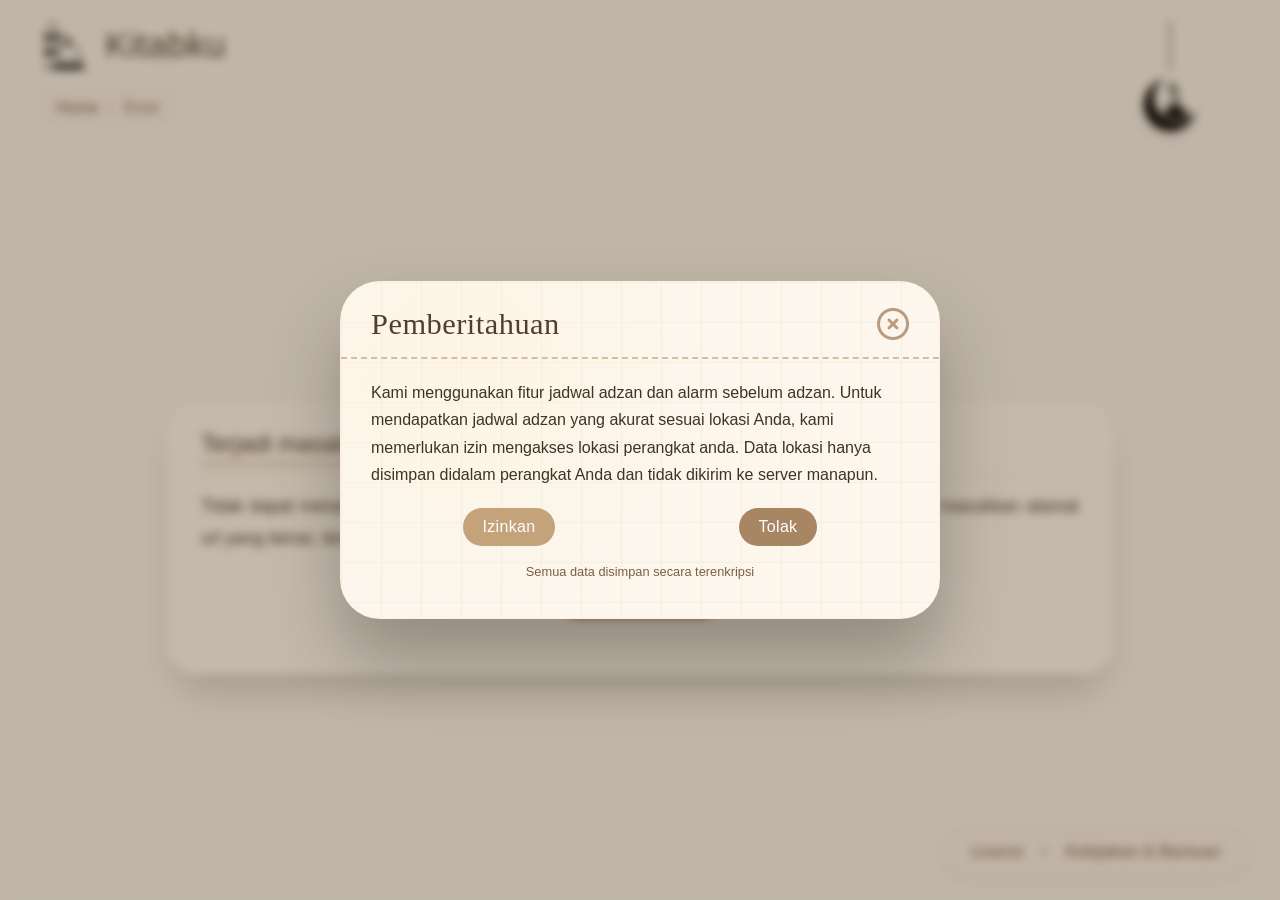
==== id/artikel.html @ 5441eec2 "Add files via upload" ====
<!DOCTYPE html>
<html lang="id">
<head>
    <meta charset="UTF-8">
    <meta name="viewport" content="width=device-width, initial-scale=1.0">
    <title>Kitabku - Artikel</title>
    <link rel="stylesheet" href="../css/style.css">
    <link rel="stylesheet" href="../css/artikel.css">
    <link rel="icon" type="image/png" href="../img/logo.png">
    <link rel="stylesheet" href="https://cdnjs.cloudflare.com/ajax/libs/font-awesome/6.0.0-beta3/css/all.min.css">
    <link href="https://fonts.googleapis.com/css2?family=Amiri&display=swap" rel="stylesheet">
</head>
<body class="artikel-page">
    <header class="header">
        <div class="logo-container">
            <img src="../img/kubah.png" alt="Logo" class="logo">
            <h1 class="site-title">Kitabku</h1>
        </div>
    </header>
    <div class="breadcrumb-wrapper">
        <div class="breadcrumb" id="breadcrumb"></div>
    </div>
    <div class="lamp-container">
        <div class="string"></div>
        <img src="../img/bulan.png" alt="bulan" class="lamp">
    </div>
    <main class="main-content">
        <div class="card-wrapper">
            <img src="../img/alquran.png" alt="Al-Qur'an" class="dome-image">
            <div class="card" id="artikel-card">
                <div class="card-header-sticky">
                    <h2 class="card-title" id="artikel-judul"></h2>
                </div>
                <div class="artikel-isi" id="artikel-isi"></div>
            </div>
        </div>
    </main>
    <div class="action-links">
        <button class="action-link" id="licenseBtn">Licensi</button>
        <span class="separator">•</span>
        <button class="action-link" id="helpBtn">Kebijakan & Bantuan</button>
    </div>
    <div class="modal" id="licenseModal">
        <div class="modal-content paper-texture">
            <div class="modal-header">
                <h3>Licensi MIT</h3>
                <button class="close-modal"><i class="far fa-times-circle"></i></button>
            </div>
            <div class="modal-body">
                <p class="dropcap">Dengan ini, saya menyatakan bahwa seluruh isi dan data di dalam website ini semuanya <strong>benar</strong> dan <strong>dapat dipertanggungjawabkan</strong>. Konten masih dalam tahap <strong>revisi</strong> dan <strong>pengembangan.</strong></p><br>
                <p>Dibuat oleh: <strong>M. Syalman Al Farizi</strong></p><br>
                <p>Copyright © 2026 M. Syalman Al Farizi. Permission is hereby granted, free of charge, to any person obtaining a copy of this software and associated documentation files (the "Software"), to deal in the Software without restriction, including without limitation the rights to use, copy, modify, merge, publish, distribute, sublicense, and/or sell copies of the Software, and to permit persons to whom the Software is furnished to do so, subject to the following conditions:</p><br>
                <p>The above copyright notice and this permission notice shall be included in all copies or substantial portions of the Software.</p><br>
                <p>THE SOFTWARE IS PROVIDED "AS IS", WITHOUT WARRANTY OF ANY KIND, express or implied, including but not limited to the warranties of merchantability, fitness for a particular purpose and noninfringement. In no event shall the authors or copyright holders be liable for any claim, damages or other liability, whether in an action of contract, tort or otherwise, arising from, out of or in connection with the software or the use or other dealings in the software.</p>
            </div>
        </div>
    </div>
    <div class="modal" id="helpModal">
        <div class="modal-content paper-texture">
            <div class="modal-header">
                <h3>Kebijakan & Bantuan</h3>
                <button class="close-modal"><i class="far fa-times-circle"></i></button>
            </div>
            <div class="modal-body">
                <p><strong>Kebijakan Privasi</strong></p>
                <p>Website ini tidak mengambil data pribadi apapun dari pengunjung kecuali data lokasi yang Anda berikan secara sukarela untuk keperluan jadwal adzan. Data lokasi hanya disimpan di perangkat Anda (localStorage) dan tidak dikirim ke server manapun. Anda dapat menghapusnya kapan saja.</p>
                <p>Kami tidak menggunakan cookies, tidak melacak jejak digital, dan tidak menyimpan informasi apapun tentang aktivitas anda. Semua konten bersifat informatif dan bebas digunakan.</p>
                <p><strong>Bantuan & Kontak</strong></p>
                <p>Jika menemukan kesalahan penulisan kata atau penjelasan yang kurang tepat, atau ada saran dan masukan, silakan hubungi kami melalui:</p>
                <div class="contact-list">
                    <a href="https://instagram.com/neveerlabs" target="_blank" class="contact-item"><i class="fab fa-instagram"></i> neveerlabs</a>
                    <a href="https://facebook.com/neveerlabs" target="_blank" class="contact-item"><i class="fab fa-facebook"></i> neveerlabs</a>
                    <a href="https://github.com/neveerlabs" target="_blank" class="contact-item"><i class="fab fa-github"></i> neveerlabs</a>
                    <a href="mailto:userlinuxorg@gmail.com" class="contact-item"><i class="far fa-envelope"></i> userlinuxorg@gmail.com</a>
                </div>
            </div>
        </div>
    </div>
    <div class="modal kitab-modal" id="kitabModal">
        <div class="modal-content paper-texture">
            <div class="modal-header">
                <h3 id="kitabModalHeader">Judul Kitab</h3>
            </div>
            <div class="modal-body" id="kitabModalBody"></div>
        </div>
    </div>
    <div class="modal" id="notificationModal">
        <div class="modal-content paper-texture">
            <div class="modal-header">
                <h3>Pemberitahuan</h3>
                <button class="close-modal" id="closeNotificationModal"><i class="far fa-times-circle"></i></button>
            </div>
            <div class="modal-body" id="notificationMessage"></div>
        </div>
    </div>
    <div class="modal" id="locationPermissionModal">
        <div class="modal-content paper-texture">
            <div class="modal-header">
                <h3>Pemberitahuan</h3>
                <button class="close-modal" id="closeLocationPermissionModal"><i class="far fa-times-circle"></i></button>
            </div>
            <div class="modal-body">
                <p>Kami menggunakan fitur jadwal adzan dan alarm sebelum adzan. Untuk mendapatkan jadwal adzan yang akurat sesuai lokasi Anda, kami memerlukan izin mengakses lokasi perangkat anda. Data lokasi hanya disimpan didalam perangkat Anda dan tidak dikirim ke server manapun.</p>
                <div style="display: flex; justify-content: space-around; margin-top: 20px;">
                    <button class="action-link" id="allowLocationBtn" style="background: #c4a27a; color: white; padding: 10px 20px; border-radius: 40px;">Izinkan</button>
                    <button class="action-link" id="denyLocationBtn" style="background: #a88664; color: white; padding: 10px 20px; border-radius: 40px;">Tolak</button>
                </div>
                <p style="font-size: 0.8rem; color: #7b5f44; margin-top: 15px; text-align: center;">Semua data disimpan secara terenkripsi</p>
            </div>
        </div>
    </div>
    <div class="modal" id="locationResultModal">
        <div class="modal-content paper-texture">
            <div class="modal-header">
                <h3>Informasi Lokasi</h3>
                <button class="close-modal" id="closeLocationResultModal"><i class="far fa-times-circle"></i></button>
            </div>
            <div class="modal-body" id="locationResultMessage"></div>
        </div>
    </div>
    <div class="modal alarm-modal" id="alarmModal">
        <div class="modal-content paper-texture">
            <div class="modal-header">
                <h3>Perhatian semuanya</h3>
                <button class="close-modal" id="closeAlarmModal"><i class="far fa-times-circle"></i></button>
            </div>
            <div class="modal-body" id="alarmMessage"></div>
        </div>
    </div>
    <div class="modal adzan-modal" id="adzanModal">
        <div class="modal-content paper-texture">
            <div class="modal-header">
                <h3>Perhatian semuanya</h3>
                <button class="close-modal" id="closeAdzanModal"><i class="far fa-times-circle"></i></button>
            </div>
            <div class="modal-body" id="adzanMessage"></div>
        </div>
    </div>
    <script src="../js/PrayTimes.js"></script>
    <script src="../js/script.js"></script>
    <script src="../js/data.js"></script>
    <script src="../js/kitab.js"></script>
    <script src="../js/artikel.js"></script>
</body>
</html>
---- css/style.css ----
* {
    margin: 0;
    padding: 0;
    box-sizing: border-box;
}

body {
    font-family: 'Segoe UI', Tahoma, Geneva, Verdana, sans-serif;
    background-color: #faf3e8;
    height: 100vh;
    display: flex;
    flex-direction: column;
    position: relative;
    overflow: hidden;
}

body.artikel-page {
    overflow: auto;
}

.header {
    padding: 20px 40px;
    flex-shrink: 0;
}

.logo-container {
    display: flex;
    align-items: center;
    gap: 15px;
}

.logo {
    width: 50px;
    height: auto;
}

.site-title {
    font-size: 2.2rem;
    font-weight: 500;
    color: #4f3e2e;
    letter-spacing: 0.5px;
}

.breadcrumb-wrapper {
    padding: 0 40px 10px 40px;
    flex-shrink: 0;
}

.breadcrumb {
    display: inline-block;
    font-size: 1rem;
    color: #7b5f44;
    background: rgba(250, 240, 230, 0.5);
    padding: 5px 15px;
    border-radius: 40px;
    backdrop-filter: blur(2px);
    border: 1px solid rgba(180, 150, 120, 0.2);
}

.breadcrumb a {
    color: #6b4f39;
    text-decoration: none;
    transition: color 0.2s;
}

.breadcrumb a:hover {
    color: #8b603b;
    text-decoration: underline;
}

.breadcrumb .separator {
    margin: 0 5px;
    color: #b59573;
}

.lamp-container {
    position: absolute;
    top: 20px;
    right: 80px;
    display: flex;
    flex-direction: column;
    align-items: center;
    transform-origin: top center;
    animation: swing 3s infinite ease-in-out;
    z-index: 10;
}

.string {
    width: 2px;
    height: 50px;
    background: #9b7e61;
    margin-bottom: 5px;
}

.lamp {
    width: 60px;
    height: auto;
    filter: drop-shadow(0 4px 8px rgba(0,0,0,0.1));
}

@keyframes swing {
    0%, 100% { transform: rotate(0deg); }
    25% { transform: rotate(4deg); }
    75% { transform: rotate(-4deg); }
}

.main-content {
    flex: 1;
    display: flex;
    justify-content: center;
    align-items: center;
    padding: 10px;
    min-height: 0;
    position: relative;
    z-index: 1;
}

.card-wrapper {
    position: relative;
    max-width: 600px;
    width: 100%;
    margin-top: 30px;
}

body.artikel-page .card-wrapper {
    max-width: 950px;
    margin-top: 40px;
}

.dome-image {
    position: absolute;
    top: -50px;
    left: 50%;
    transform: translateX(-50%);
    width: 100px;
    height: auto;
    z-index: 5;
    filter: drop-shadow(0 8px 12px rgba(0,0,0,0.1));
}

body.artikel-page .dome-image {
    top: -40px;
    width: 80px;
}

body.scrolled .dome-image {
    top: unset;
}

.card {
    background: rgba(255, 248, 238, 0.95);
    border-radius: 32px;
    padding: 30px 30px 30px 30px;
    box-shadow: 0 25px 40px -15px rgba(0,0,0,0.2);
    border: 1px solid rgba(200, 170, 140, 0.3);
    backdrop-filter: blur(2px);
    max-height: 60vh;
    overflow-y: auto;
    scrollbar-width: thin;
    scrollbar-color: #c4a27a #f0e2d2;
}

.card::-webkit-scrollbar {
    width: 6px;
}

.card::-webkit-scrollbar-track {
    background: #f0e2d2;
    border-radius: 10px;
}

.card::-webkit-scrollbar-thumb {
    background: #c4a27a;
    border-radius: 10px;
}

body.artikel-page .card {
    max-height: 80vh;
    padding: 30px 35px 35px 35px;
}

.card-header-sticky {
    position: sticky;
    top: 0;
    background: rgba(255, 248, 238, 0.95);
    backdrop-filter: blur(2px);
    z-index: 10;
    padding: 0 0 10px 0;
    margin-bottom: 15px;
    border-bottom: 1px solid rgba(200, 170, 140, 0.3);
}

.card-title {
    font-size: 1.5rem;
    color: #4a3727;
    margin-bottom: 0;
    border-bottom: 2px solid #c4a27a;
    display: inline-block;
    padding-bottom: 5px;
    font-weight: 400;
}

body.artikel-page .card-title {
    font-size: 1.5rem;
}

.lesson-list {
    list-style: none;
    font-size: 1.2rem;
}

.lesson-list li {
    padding: 10px 15px;
    margin-bottom: 8px;
    background: #fefaf4;
    border-radius: 40px;
    color: #4f3f30;
    box-shadow: 0 2px 5px rgba(0,0,0,0.03);
    transition: all 0.2s ease;
    display: flex;
    align-items: center;
    gap: 12px;
    border: 1px solid #f0e2d2;
}

.lesson-list li i {
    color: #9b7e61;
    font-size: 1.1rem;
    width: 24px;
}

.lesson-list li:hover {
    background: #f7ede2;
    transform: translateX(5px);
    border-color: #c4a27a;
}

.lesson-list li a {
    display: block;
    color: inherit;
    text-decoration: none;
    width: 100%;
    padding: 10px 15px;
    margin: -10px -15px;
    border-radius: 40px;
}

.lesson-list li:hover a {
    color: inherit;
}

.artikel-isi {
    font-size: 1.1rem;
    line-height: 1.8;
    color: #3f3324;
    text-align: justify;
}

.artikel-isi p {
    margin-bottom: 1.2rem;
}

.kitab-tombol {
    display: inline-block;
    background: #e6d5b8;
    color: #4f3f30;
    padding: 2px 12px;
    border-radius: 30px;
    font-size: 0.9rem;
    font-weight: 500;
    cursor: pointer;
    border: 1px solid #b5926a;
    transition: all 0.2s;
    margin: 0 4px;
    white-space: nowrap;
}

.kitab-tombol:hover {
    background: #d4b690;
    transform: scale(1.02);
    box-shadow: 0 2px 8px rgba(0,0,0,0.1);
}

.highlight-text {
    background-color: #fff1c0;
    padding: 2px 4px;
    border-radius: 6px;
    font-weight: 500;
}

.catatan-text {
    font-style: italic;
    color: #6b4f39;
    background: rgba(200, 170, 140, 0.1);
    padding: 10px 15px;
    border-left: 4px solid #b5926a;
    margin: 15px 0;
    border-radius: 0 12px 12px 0;
    font-size: 0.95rem;
}

.action-links {
    position: fixed;
    bottom: 25px;
    right: 30px;
    display: flex;
    align-items: center;
    gap: 8px;
    z-index: 200;
    background: rgba(250, 240, 230, 0.7);
    backdrop-filter: blur(5px);
    padding: 8px 18px;
    border-radius: 50px;
    border: 1px solid rgba(180, 150, 120, 0.2);
    box-shadow: 0 5px 15px rgba(0,0,0,0.05);
}

.action-link {
    background: none;
    border: none;
    color: #6b4f39;
    font-size: 1rem;
    cursor: pointer;
    padding: 5px 10px;
    transition: all 0.2s;
    font-weight: 400;
    letter-spacing: 0.3px;
}

.action-link:hover {
    color: #8b603b;
    transform: translateY(-1px);
    text-shadow: 0 2px 5px rgba(0,0,0,0.05);
}

.separator {
    color: #b59573;
    font-size: 1.2rem;
}

.modal {
    display: none;
    position: fixed;
    top: 0;
    left: 0;
    width: 100%;
    height: 100%;
    background-color: rgba(60, 40, 20, 0.3);
    backdrop-filter: blur(5px);
    z-index: 1000;
    justify-content: center;
    align-items: center;
    padding: 20px;
}

.modal.show {
    display: flex;
}

.modal-content {
    max-width: 600px;
    width: 100%;
    max-height: 80vh;
    border-radius: 40px;
    box-shadow: 0 40px 70px rgba(0,0,0,0.25);
    border: 1px solid rgba(255, 240, 220, 0.7);
    animation: modalFadeIn 0.4s ease;
    overflow: hidden;
    display: flex;
    flex-direction: column;
}

.paper-texture {
    background-color: #fcf6ed;
    background-image: 
    linear-gradient(rgba(200, 170, 140, 0.1) 1px, transparent 1px),
    linear-gradient(90deg, rgba(200, 170, 140, 0.1) 1px, transparent 1px);
    background-size: 40px 40px;
    position: relative;
}

.paper-texture::before {
    content: '';
    position: absolute;
    top: 0;
    left: 0;
    right: 0;
    bottom: 0;
    background: radial-gradient(circle at 20% 30%, rgba(255, 240, 210, 0.3) 0%, transparent 50%);
    pointer-events: none;
}

.modal-header {
    display: flex;
    justify-content: space-between;
    align-items: center;
    padding: 25px 30px 15px 30px;
    border-bottom: 2px dashed #d8bc9c;
    position: relative;
    flex-shrink: 0;
}

.modal-header h3 {
    font-size: 1.9rem;
    color: #4f3f2c;
    font-weight: 350;
    letter-spacing: 0.5px;
    font-family: 'Times New Roman', serif;
}

.close-modal {
    background: none;
    border: none;
    font-size: 2rem;
    color: #a88664;
    cursor: pointer;
    transition: all 0.2s;
    line-height: 1;
    opacity: 0.8;
}

.close-modal:hover {
    color: #5a3e28;
    opacity: 1;
    transform: rotate(90deg);
}

.modal-body {
    padding: 20px 30px 35px 30px;
    color: #3f3324;
    font-size: 1rem;
    line-height: 1.7;
    position: relative;
    overflow-y: auto;
    flex: 1;
}

.modal-body::-webkit-scrollbar {
    width: 6px;
}

.modal-body::-webkit-scrollbar-track {
    background: #f0e2d2;
    border-radius: 10px;
}

.modal-body::-webkit-scrollbar-thumb {
    background: #c4a27a;
    border-radius: 10px;
}

.kitab-modal .modal-body {
    font-family: 'Amiri', serif;
    direction: rtl;
    text-align: right;
    font-size: 1.3rem;
    line-height: 2;
}

.kitab-modal .modal-body p {
    margin-bottom: 1.5rem;
}

.kitab-modal .modal-header h3 {
    font-size: clamp(1rem, 5vw, 1.9rem);
    word-break: break-word;
    white-space: normal;
    line-height: 1.3;
}

.contact-list {
    display: flex;
    flex-direction: column;
    gap: 12px;
    margin-top: 20px;
    padding-bottom: 10px;
}

.contact-item {
    display: flex;
    align-items: center;
    gap: 15px;
    padding: 12px 20px;
    background: rgba(250, 240, 230, 0.8);
    border-radius: 100px;
    color: #4f3f30;
    text-decoration: none;
    border: 1px solid #e2cfb5;
    transition: all 0.25s ease;
    font-size: 1.05rem;
    backdrop-filter: blur(2px);
    word-break: break-word;
}

.contact-item i {
    font-size: 1.4rem;
    width: 28px;
    color: #7b5f44;
    transition: transform 0.2s;
    flex-shrink: 0;
}

.contact-item:hover {
    background: #efe2d2;
    border-color: #b5926a;
    transform: translateX(8px);
    box-shadow: 0 5px 15px rgba(0,0,0,0.1);
}

.contact-item:hover i {
    transform: scale(1.1);
}

@media (max-width: 768px) {
    .header {
        padding: 15px 25px;
    }

    .breadcrumb-wrapper {
        padding: 0 25px 10px 25px;
    }

    .logo {
        width: 40px;
    }

    .site-title {
        font-size: 1.8rem;
    }

    .lamp-container {
        right: 40px;
        top: 15px;
    }

    .lamp {
        width: 45px;
    }

    .string {
        height: 35px;
    }

    .card-wrapper {
        max-width: 450px;
    }

    .dome-image {
        width: 70px;
        top: -35px;
    }

    .card {
        padding: 25px 20px 20px;
        max-height: 50vh;
    }

    .card-title {
        font-size: 1.6rem;
    }

    .lesson-list {
        font-size: 1rem;
    }

    .lesson-list li {
        padding: 8px 12px;
    }

    .modal-content {
        max-width: 90%;
        max-height: 75vh;
    }

    .modal-header {
        padding: 20px 20px 10px;
    }

    .modal-header h3 {
        font-size: 1.5rem;
    }

    .modal-body {
        padding: 15px 20px 25px;
    }

    .contact-item {
        padding: 10px 15px;
        font-size: 0.95rem;
    }

    .action-links {
        bottom: 15px;
        right: 15px;
        padding: 6px 12px;
    }

    .action-link {
        font-size: 0.9rem;
    }

    body.artikel-page .card-wrapper {
        max-width: 98%;
        margin-top: 30px;
    }

    body.artikel-page .card {
        max-height: 70vh;
    }

    body.artikel-page .dome-image {
        top: -35px;
        width: 70px;
    }
}

@media (max-width: 480px) {
    .logo {
        width: 35px;
    }

    .site-title {
        font-size: 1.5rem;
    }

    .lamp {
        width: 35px;
    }

    .string {
        height: 25px;
    }

    .card-wrapper {
        max-width: 320px;
    }

    .dome-image {
        width: 55px;
        top: -25px;
    }

    .card-title {
        font-size: 1.3rem;
    }

    .card {
        max-height: 55vh;
        padding: 20px 15px 15px;
    }

    .modal-content {
        max-height: 70vh;
    }

    .modal-header h3 {
        font-size: 1.3rem;
    }

    .modal-body {
        padding: 10px 15px 20px;
    }

    .contact-item {
        padding: 8px 12px;
        font-size: 0.85rem;
    }

    .contact-item i {
        font-size: 1.2rem;
        width: 24px;
    }

    .breadcrumb-wrapper {
        padding: 0 15px 8px 15px;
    }

    .breadcrumb {
        font-size: 0.9rem;
        padding: 4px 12px;
    }

    .action-links {
        position: static;
        margin-top: 20px;
        margin-bottom: 20px;
        margin-right: 15px;
        margin-left: auto;
        width: fit-content;
        background: rgba(250, 240, 230, 0.9);
        backdrop-filter: blur(5px);
        padding: 6px 12px;
        border-radius: 50px;
        box-shadow: 0 2px 8px rgba(0,0,0,0.1);
        display: flex;
        flex-direction: row;
        gap: 8px;
        justify-content: flex-end;
        align-items: center;
    }

    .action-link {
        font-size: 0.85rem;
        padding: 4px 8px;
    }

    .separator {
        font-size: 1rem;
        display: inline-block;
    }

    .main-content {
        padding-bottom: 0;
    }
}

.alarm-modal .modal-content {
    animation: blink-bg 1s infinite;
}
@keyframes blink-bg {
    0% { background-color: #fcf6ed; }
    50% { background-color: #ffcccc; }
    100% { background-color: #fcf6ed; }
}

/* .adzan-modal .modal-content {
} */

.kitab-modal .paper-texture {
    background-color: #f8e6c4;
}

.kitab-modal .modal-body {
    font-family: 'Amiri', 'Traditional Arabic', 'Times New Roman', serif;
    font-size: 1.1rem;
    line-height: 1.8;
    color: #3c2a1a;
    text-rendering: optimizeLegibility;
    -webkit-font-smoothing: antialiased;
}

.kitab-modal .modal-body p {
    margin-bottom: 1.2rem;
    text-align: justify;
    hyphens: auto;
}

.highlight-text {
    background-color: #f9e6b3 !important;
}
---- css/artikel.css ----
@import url('style.css');
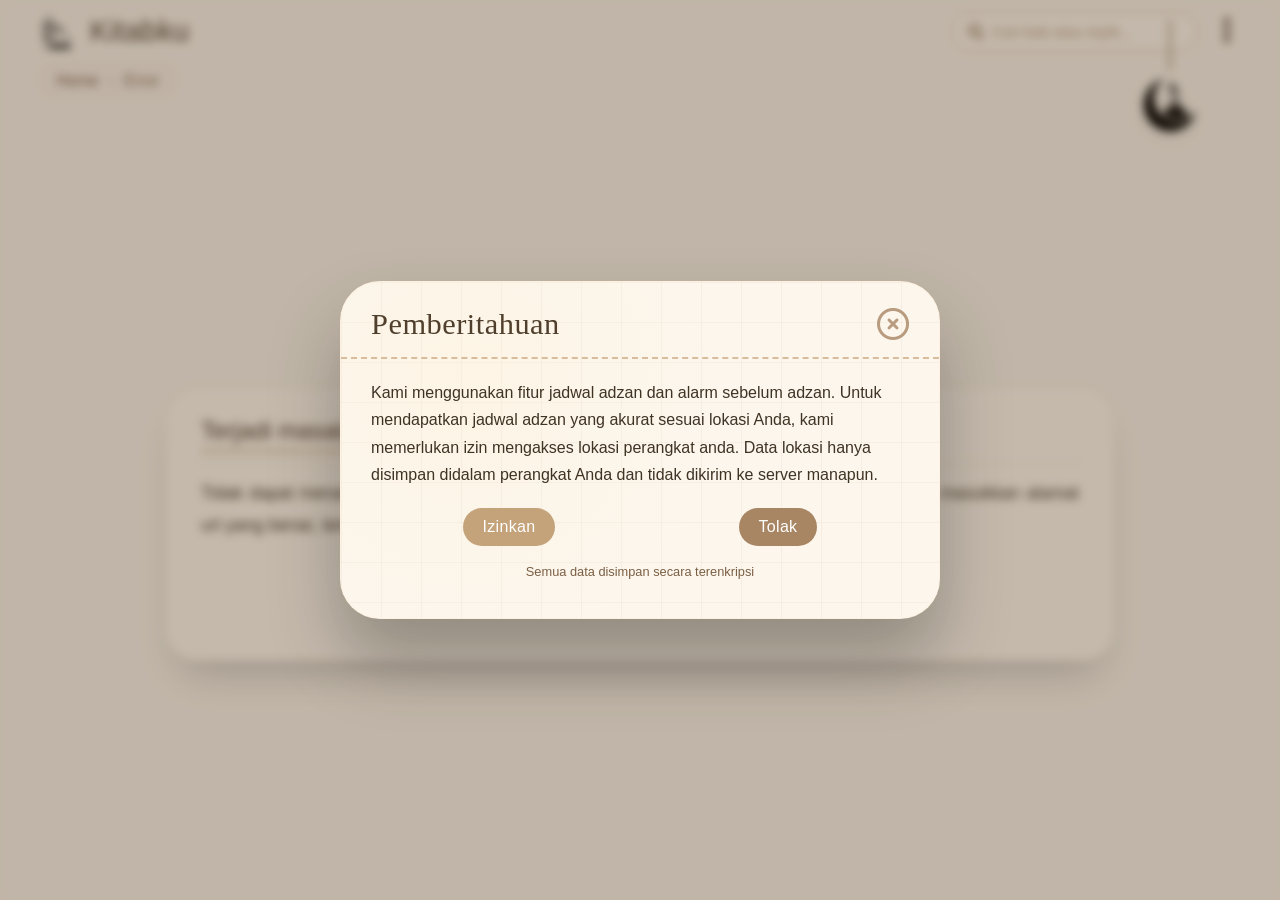
==== commit 771d977d: "Tocket: update id/artikel.html dengan konten dari artikel.html" ====
--- a/id/artikel.html
+++ b/id/artikel.html
@@ -15,6 +15,23 @@
         <div class="logo-container">
             <img src="../img/kubah.png" alt="Logo" class="logo">
             <h1 class="site-title">Kitabku</h1>
+        </div>
+        <div class="header-right">
+            <div class="search-container">
+                <div class="search-box">
+                    <i class="fas fa-search"></i>
+                    <input type="text" placeholder="Cari bab atau topik..." aria-label="Cari">
+                </div>
+                <button class="search-icon-mobile" id="searchIconMobile" aria-label="Cari">
+                    <i class="fas fa-search"></i>
+                </button>
+                <div class="search-results-desktop"></div>
+            </div>
+            <button class="dropdown-btn" id="dropdownBtn"><i class="fas fa-ellipsis-v"></i></button>
+            <div class="dropdown-menu" id="dropdownMenu">
+                <button class="dropdown-item" id="dropdownLicense">Licensi</button>
+                <button class="dropdown-item" id="dropdownHelp">Kebijakan & Bantuan</button>
+            </div>
         </div>
     </header>
     <div class="breadcrumb-wrapper">
@@ -35,11 +52,6 @@
             </div>
         </div>
     </main>
-    <div class="action-links">
-        <button class="action-link" id="licenseBtn">Licensi</button>
-        <span class="separator">•</span>
-        <button class="action-link" id="helpBtn">Kebijakan & Bantuan</button>
-    </div>
     <div class="modal" id="licenseModal">
         <div class="modal-content paper-texture">
             <div class="modal-header">
@@ -136,10 +148,20 @@
             <div class="modal-body" id="adzanMessage"></div>
         </div>
     </div>
+    <div class="search-overlay" id="searchOverlay">
+        <div class="search-overlay-content">
+            <div class="search-overlay-header">
+                <i class="fas fa-search"></i>
+                <input type="text" id="searchOverlayInput" placeholder="Cari bab atau topik..." autofocus>
+                <button class="search-overlay-close" id="searchOverlayClose">&times;</button>
+            </div>
+            <div class="search-results" id="searchResultsOverlay"></div>
+        </div>
+    </div>
     <script src="../js/PrayTimes.js"></script>
     <script src="../js/script.js"></script>
     <script src="../js/data.js"></script>
     <script src="../js/kitab.js"></script>
     <script src="../js/artikel.js"></script>
 </body>
-</html>
+</html>
--- a/css/style.css
+++ b/css/style.css
@@ -19,8 +19,11 @@
 }
 
 .header {
-    padding: 20px 40px;
+    padding: 10px 40px;
     flex-shrink: 0;
+    display: flex;
+    align-items: center;
+    justify-content: space-between;
 }
 
 .logo-container {
@@ -30,15 +33,338 @@
 }
 
 .logo {
-    width: 50px;
+    width: 35px;
     height: auto;
 }
 
 .site-title {
-    font-size: 2.2rem;
+    font-size: 1.8rem;
     font-weight: 500;
     color: #4f3e2e;
     letter-spacing: 0.5px;
+}
+
+.header-right {
+    position: relative;
+    display: flex;
+    align-items: center;
+    gap: 5px;
+}
+
+.search-container {
+    display: flex;
+    align-items: center;
+    margin-right: 10px;
+    position: relative;
+}
+
+.search-box {
+    display: flex;
+    align-items: center;
+    background: rgba(255, 248, 238, 0.8);
+    border: 1px solid #d8bc9c;
+    border-radius: 40px;
+    padding: 4px 15px;
+    transition: all 0.3s ease;
+    backdrop-filter: blur(2px);
+    min-width: 200px;
+}
+
+.search-box:focus-within {
+    border-color: #b5926a;
+    box-shadow: 0 0 0 3px rgba(181, 146, 106, 0.2);
+}
+
+.search-box i {
+    color: #9b7e61;
+    font-size: 1rem;
+    margin-right: 8px;
+}
+
+.search-box input {
+    border: none;
+    background: transparent;
+    outline: none;
+    font-size: 0.95rem;
+    padding: 6px 0;
+    color: #4f3f30;
+    width: 100%;
+    font-family: inherit;
+}
+
+.search-box input::placeholder {
+    color: #b59573;
+}
+
+.search-icon-mobile {
+    display: none;
+    background: none;
+    border: none;
+    font-size: 1.5rem;
+    color: #4f3e2e;
+    cursor: pointer;
+    padding: 5px 8px;
+    transition: transform 0.2s;
+}
+
+.search-icon-mobile:hover {
+    transform: scale(1.1);
+}
+
+.search-results-desktop {
+    display: none;
+    position: absolute;
+    top: calc(100% + 8px);
+    right: 0;
+    left: 0;
+    background: #fcf6ed;
+    border-radius: 20px;
+    box-shadow: 0 15px 30px rgba(0,0,0,0.15);
+    border: 1px solid #e2cfb5;
+    max-height: 300px;
+    overflow-y: auto;
+    padding: 8px 0;
+    z-index: 1000;
+    min-width: 250px;
+}
+
+.search-results-desktop::-webkit-scrollbar {
+    width: 6px;
+}
+
+.search-results-desktop::-webkit-scrollbar-track {
+    background: #f0e2d2;
+    border-radius: 10px;
+}
+
+.search-results-desktop::-webkit-scrollbar-thumb {
+    background: #c4a27a;
+    border-radius: 10px;
+}
+
+.search-results-desktop.show {
+    display: block;
+}
+
+.search-results-desktop .result-item {
+    display: block;
+    padding: 8px 18px;
+    color: #4f3f30;
+    text-decoration: none;
+    font-size: 0.95rem;
+    transition: background 0.1s;
+}
+
+.search-results-desktop .result-item:hover {
+    background: #efe2d2;
+}
+
+.search-results-desktop .result-item .result-type {
+    font-size: 0.7rem;
+    color: #7b5f44;
+    background: #e6d5b8;
+    padding: 1px 8px;
+    border-radius: 20px;
+    margin-left: 8px;
+}
+
+.search-results-desktop .no-result {
+    padding: 10px 18px;
+    color: #7b5f44;
+    font-style: italic;
+    text-align: center;
+}
+
+.search-overlay {
+    display: none;
+    position: fixed;
+    top: 0;
+    left: 0;
+    width: 100%;
+    height: 100%;
+    background: rgba(60, 40, 20, 0.5);
+    backdrop-filter: blur(8px);
+    z-index: 1500;
+    justify-content: center;
+    align-items: flex-start;
+    padding-top: 80px;
+    padding-left: 20px;
+    padding-right: 20px;
+}
+
+.search-overlay.show {
+    display: flex;
+}
+
+.search-overlay-content {
+    width: 100%;
+    max-width: 500px;
+    background: #fcf6ed;
+    border-radius: 40px;
+    padding: 20px;
+    box-shadow: 0 20px 50px rgba(0,0,0,0.3);
+    border: 1px solid #e2cfb5;
+    max-height: 80vh;
+    display: flex;
+    flex-direction: column;
+}
+
+.search-overlay-header {
+    display: flex;
+    align-items: center;
+    gap: 12px;
+    border-bottom: 2px dashed #d8bc9c;
+    padding-bottom: 12px;
+    margin-bottom: 15px;
+}
+
+.search-overlay-header i {
+    color: #9b7e61;
+    font-size: 1.2rem;
+}
+
+.search-overlay-header input {
+    flex: 1;
+    border: none;
+    background: transparent;
+    outline: none;
+    font-size: 1.1rem;
+    padding: 8px 0;
+    color: #4f3f30;
+    font-family: inherit;
+}
+
+.search-overlay-header input::placeholder {
+    color: #b59573;
+}
+
+.search-overlay-close {
+    background: none;
+    border: none;
+    font-size: 1.8rem;
+    color: #a88664;
+    cursor: pointer;
+    padding: 0 5px;
+    transition: transform 0.2s;
+}
+
+.search-overlay-close:hover {
+    transform: rotate(90deg);
+}
+
+.search-results {
+    overflow-y: auto;
+    flex: 1;
+    margin-top: 5px;
+}
+
+.search-results::-webkit-scrollbar {
+    width: 6px;
+}
+
+.search-results::-webkit-scrollbar-track {
+    background: #f0e2d2;
+    border-radius: 10px;
+}
+
+.search-results::-webkit-scrollbar-thumb {
+    background: #c4a27a;
+    border-radius: 10px;
+}
+
+.search-results .result-item {
+    display: block;
+    padding: 10px 15px;
+    margin-bottom: 6px;
+    background: rgba(250, 240, 230, 0.6);
+    border-radius: 30px;
+    color: #4f3f30;
+    text-decoration: none;
+    font-size: 1rem;
+    transition: background 0.15s;
+    border: 1px solid #f0e2d2;
+}
+
+.search-results .result-item:hover {
+    background: #efe2d2;
+    border-color: #c4a27a;
+}
+
+.search-results .result-item .result-type {
+    font-size: 0.75rem;
+    color: #7b5f44;
+    background: #e6d5b8;
+    padding: 2px 10px;
+    border-radius: 20px;
+    margin-left: 8px;
+    display: inline-block;
+}
+
+.search-results .no-result {
+    text-align: center;
+    color: #7b5f44;
+    padding: 20px 0;
+    font-style: italic;
+}
+
+.dropdown-btn {
+    background: none;
+    border: none;
+    font-size: 1.8rem;
+    color: #4f3e2e;
+    cursor: pointer;
+    padding: 5px 10px;
+    transition: transform 0.2s;
+}
+
+.dropdown-btn:hover {
+    transform: rotate(90deg);
+}
+
+.dropdown-menu {
+    display: none;
+    position: absolute;
+    right: 0;
+    top: 100%;
+    background: #fcf6ed;
+    border-radius: 20px;
+    box-shadow: 0 10px 30px rgba(0,0,0,0.15);
+    border: 1px solid #e2cfb5;
+    min-width: 180px;
+    padding: 8px 0;
+    z-index: 1000;
+    backdrop-filter: blur(5px);
+}
+
+.dropdown-menu.show {
+    display: block;
+}
+
+.dropdown-item {
+    background: none;
+    border: none;
+    display: block;
+    width: 100%;
+    padding: 10px 20px;
+    font-size: 1rem;
+    color: #4f3f30;
+    text-align: left;
+    cursor: pointer;
+    transition: background 0.15s;
+    font-family: inherit;
+    letter-spacing: 0.3px;
+}
+
+.dropdown-item:hover {
+    background: #efe2d2;
+}
+
+.dropdown-item:first-child {
+    border-radius: 20px 20px 0 0;
+}
+
+.dropdown-item:last-child {
+    border-radius: 0 0 20px 20px;
 }
 
 .breadcrumb-wrapper {
@@ -513,173 +839,159 @@
 
 @media (max-width: 768px) {
     .header {
-        padding: 15px 25px;
-    }
-
+        padding: 10px 25px;
+    }
+    .site-title {
+        font-size: 1.5rem;
+    }
     .breadcrumb-wrapper {
         padding: 0 25px 10px 25px;
     }
-
     .logo {
         width: 40px;
     }
-
-    .site-title {
-        font-size: 1.8rem;
-    }
-
     .lamp-container {
         right: 40px;
         top: 15px;
     }
-
     .lamp {
         width: 45px;
     }
-
     .string {
         height: 35px;
     }
-
     .card-wrapper {
         max-width: 450px;
     }
-
     .dome-image {
         width: 70px;
         top: -35px;
     }
-
     .card {
         padding: 25px 20px 20px;
         max-height: 50vh;
     }
-
     .card-title {
         font-size: 1.6rem;
     }
-
     .lesson-list {
         font-size: 1rem;
     }
-
     .lesson-list li {
         padding: 8px 12px;
     }
-
     .modal-content {
         max-width: 90%;
         max-height: 75vh;
     }
-
     .modal-header {
         padding: 20px 20px 10px;
     }
-
     .modal-header h3 {
         font-size: 1.5rem;
     }
-
     .modal-body {
         padding: 15px 20px 25px;
     }
-
     .contact-item {
         padding: 10px 15px;
         font-size: 0.95rem;
     }
-
     .action-links {
         bottom: 15px;
         right: 15px;
         padding: 6px 12px;
     }
-
     .action-link {
         font-size: 0.9rem;
     }
-
     body.artikel-page .card-wrapper {
         max-width: 98%;
         margin-top: 30px;
     }
-
     body.artikel-page .card {
         max-height: 70vh;
     }
-
     body.artikel-page .dome-image {
         top: -35px;
         width: 70px;
     }
+    .dropdown-btn {
+        font-size: 1.5rem;
+    }
+    .search-box {
+        display: none;
+    }
+    .search-icon-mobile {
+        display: block;
+    }
+    .search-overlay {
+        padding-top: 60px;
+    }
+    .search-overlay-content {
+        max-width: 100%;
+        border-radius: 30px;
+        padding: 15px;
+    }
+    .search-overlay-header input {
+        font-size: 1rem;
+    }
 }
 
 @media (max-width: 480px) {
+    .header {
+        padding: 8px 15px;
+    }
+    .site-title {
+        font-size: 1.2rem;
+    }
     .logo {
         width: 35px;
     }
-
-    .site-title {
-        font-size: 1.5rem;
-    }
-
     .lamp {
         width: 35px;
     }
-
     .string {
         height: 25px;
     }
-
     .card-wrapper {
         max-width: 320px;
     }
-
     .dome-image {
         width: 55px;
         top: -25px;
     }
-
     .card-title {
         font-size: 1.3rem;
     }
-
     .card {
         max-height: 55vh;
         padding: 20px 15px 15px;
     }
-
     .modal-content {
         max-height: 70vh;
     }
-
     .modal-header h3 {
         font-size: 1.3rem;
     }
-
     .modal-body {
         padding: 10px 15px 20px;
     }
-
     .contact-item {
         padding: 8px 12px;
         font-size: 0.85rem;
     }
-
     .contact-item i {
         font-size: 1.2rem;
         width: 24px;
     }
-
     .breadcrumb-wrapper {
         padding: 0 15px 8px 15px;
     }
-
     .breadcrumb {
         font-size: 0.9rem;
         padding: 4px 12px;
     }
-
     .action-links {
         position: static;
         margin-top: 20px;
@@ -698,19 +1010,45 @@
         justify-content: flex-end;
         align-items: center;
     }
-
     .action-link {
         font-size: 0.85rem;
         padding: 4px 8px;
     }
-
     .separator {
         font-size: 1rem;
         display: inline-block;
     }
-
     .main-content {
         padding-bottom: 0;
+    }
+    .dropdown-btn {
+        font-size: 1.2rem;
+        padding: 2px 6px;
+    }
+    .dropdown-menu {
+        min-width: 140px;
+        right: 0;
+    }
+    .dropdown-item {
+        padding: 8px 16px;
+        font-size: 0.9rem;
+    }
+    .search-overlay {
+        padding-top: 40px;
+        padding-left: 12px;
+        padding-right: 12px;
+    }
+    .search-overlay-content {
+        border-radius: 24px;
+        padding: 12px;
+    }
+    .search-overlay-header input {
+        font-size: 0.95rem;
+        padding: 6px 0;
+    }
+    .search-results .result-item {
+        padding: 8px 12px;
+        font-size: 0.9rem;
     }
 }
 
@@ -722,9 +1060,6 @@
     50% { background-color: #ffcccc; }
     100% { background-color: #fcf6ed; }
 }
-
-/* .adzan-modal .modal-content {
-} */
 
 .kitab-modal .paper-texture {
     background-color: #f8e6c4;
@@ -747,4 +1082,4 @@
 
 .highlight-text {
     background-color: #f9e6b3 !important;
-}
+}
